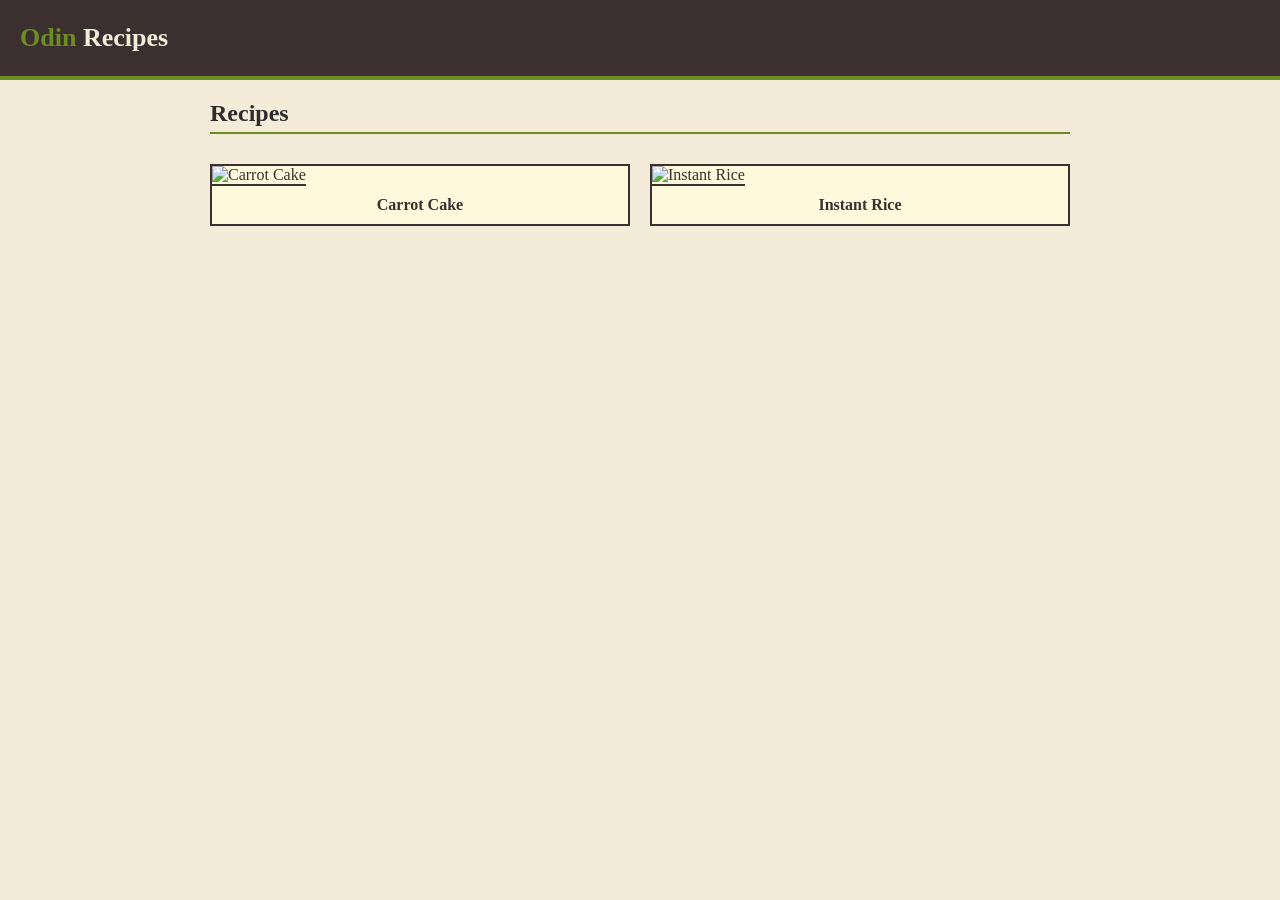
==== index.html @ c428221b "first commit" ====
<!DOCTYPE html>
<html lang="id">
<head>
    <meta charset="UTF-8">
    <meta name="viewport" content="width=device-width, initial-scale=1.0">
    <title>Odin Recipes</title>
    <link rel="stylesheet" href="style.css">
</head>
<body>

<!-- NAVBAR -->
<nav class="navbar">
    <div class="logo">
        <span class="namaAwal">Odin</span>
        <span class="namaAkhir">Recipes</span>
    </div>
</nav>

<!-- CONTENT -->
<main class="container">
    <h2 class="title">Recipes</h2>

    <div class="card">
        <a href="recipes/CarrotCake.html">
            <img src="https://www.allrecipes.com/thmb/PRMaDifoYROaRlxu-9aORntfnFg=/750x0/filters:no_upscale():max_bytes(150000):strip_icc():format(webp)/11907560CarrotCakeCheesecakeBarsKim-457aaa64f5194fa886990f609480a439.jpg" alt="Carrot Cake">
            <p>Carrot Cake</p>
        </a>
    </div>

    <div class="card">
        <a href="recipes/InstantRice.html">
            <img src="https://www.allrecipes.com/thmb/tWd5RZBorGBNJGltuNhX0-nYIRc=/750x0/filters:no_upscale():max_bytes(150000):strip_icc():format(webp)/263330-instant-pot-mexican-rice-3x4-151-copy-b40cff6ceab84a46beb1c130d15643bc.jpg" alt="Instant Rice">
            <p>Instant Rice</p>
        </a>
    </div>
</main>

</body>
</html>
---- style.css ----
* {
    margin: 0;
    padding: 0;
    box-sizing: border-box;
}

body {
    font-family: "Times New Roman", serif; /* lebih klasik */
    background-color: #f4ecd8; /* krem */
    color: #2d2d2d;
    padding-top: 80px;
}

/* NAVBAR */
.navbar {
    position: fixed;
    top: 0;
    left: 0;
    width: 100%;
    height: 80px;
    background: #3b2f2f; /* coklat tua */
    display: flex;
    align-items: center;
    padding: 0 20px;
    border-bottom: 4px solid #6b8e23; /* hijau olive */
}

.logo {
    font-size: 26px;
    font-weight: bold;
}

.namaAwal {
    color: #6b8e23;
}

.namaAkhir {
    color: #f4ecd8;
}

/* CONTAINER */
.container {
    max-width: 900px;
    margin: auto;
    padding: 20px;

    display: grid;
    grid-template-columns: repeat(2, 1fr);
    gap: 20px;
}

/* TITLE */
.title {
    grid-column: span 2;
    margin-bottom: 10px;
    border-bottom: 2px solid #6b8e23;
    padding-bottom: 5px;
}

/* CARD */
.card {
    background: #fff8dc; /* warna kertas */
    border: 2px solid #3b2f2f;
    border-radius: 0; /* no rounded biar klasik */
    overflow: hidden;
}

/* LINK */
.card a {
    text-decoration: none;
    color: #3b2f2f;
    display: block;
}

/* IMAGE */
.card img {
    width: 100%;
    height: 180px;
    object-fit: cover;
    border-bottom: 2px solid #3b2f2f;
}

/* TEXT */
.card p {
    text-align: center;
    padding: 10px;
    font-weight: bold;
}

/* HOVER (simple aja, gak modern) */
.card:hover {
    background-color: #f0e6c8;
}

/* RESPONSIVE */
@media (max-width: 600px) {
    .container {
        grid-template-columns: 1fr;
    }

    .title {
        grid-column: span 1;
    }

    body {
        padding-top: 70px;
    }

    .navbar {
        height: 70px;
    }
}
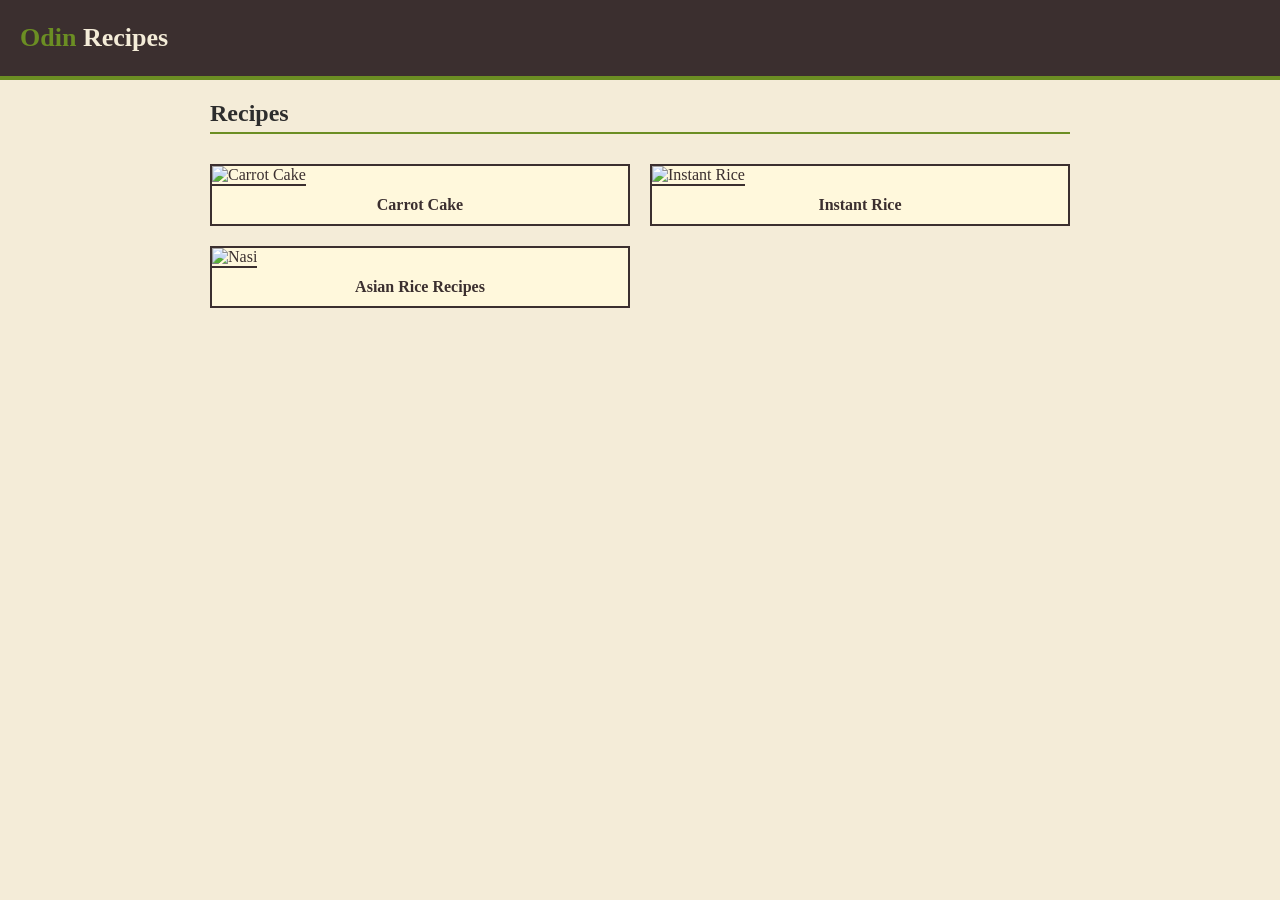
==== commit 22fe0c1f: "update recipes" ====
--- a/index.html
+++ b/index.html
@@ -33,6 +33,13 @@
             <p>Instant Rice</p>
         </a>
     </div>
+
+        <div class="card">
+        <a href="recipes/AsianRice.html">
+            <img src="https://www.allrecipes.com/thmb/pfwZ6g83geGQfKreoOWGtIxbfaw=/282x188/filters:no_upscale():max_bytes(150000):strip_icc():format(webp)/56059-asian-coconut-rice-ddmfs-5474-hero-3x4-f887966c55854af2bf830296ecfad9e0.jpg" alt="Nasi">
+            <p>Asian Rice Recipes</p>
+        </a>
+    </div>
 </main>
 
 </body>
